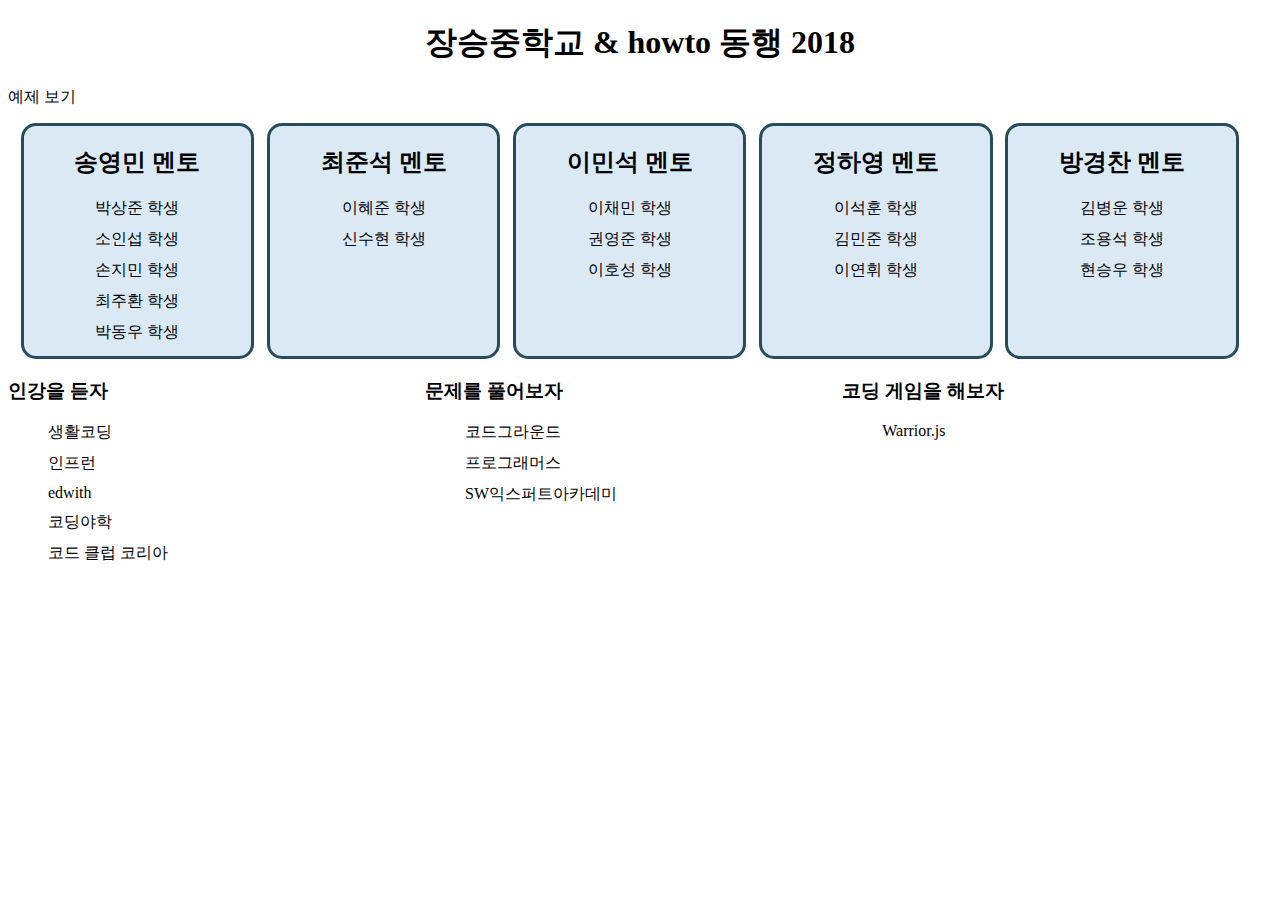
==== index.html @ f1b825c6 "viewport update" ====
<!doctype html>
<html>
<head>
  <title>장승중학교 & howto 동행 2018</title>
  <meta charset="utf-8">
  <link rel="stylesheet" href="style.css">
  <script src="https://code.jquery.com/jquery-3.3.1.min.js"></script>
  <meta name="viewport" content="width=device-width, initial-scale=1.0">
</head>
<body>
<h1 id="header">장승중학교 & howto 동행 2018</h1>
<div class="menu">
  <span id = "example">예제 보기</span>
  <ul class = "hide">
    <li><a href="Week_1/Week_1.html">1주차 - HTML</a></li>
    <li><a href="Week_2/Week_2.html">2주차 - HTML</a></li>
    <li><a href="Week_3/Week_3.html">3주차 - CSS</a></li>
    <li><a href="Week_4/Week_4.html">4주차 - CSS</a></li>
  </ul>
</div>

<div id = "article">
  <div class="mento">
  <h2>송영민 멘토</h2>
    <ul>
      <li><a href="https://sangjun0822.github.io/week1.html">박상준 학생</a></li>
      <li><a href="https://sexyhandsomeinsub.github.io/week1.html">소인섭 학생</a></li>
      <li><a href="https://sonjiminson.github.io/week1.html">손지민 학생</a></li>
      <li>최주환 학생</li>
      <li>박동우 학생</li>
    </ul>
  </div>
  <div class="mento">
  <h2>최준석 멘토</h2>
    <ul>
      <li><a href="https://dkdisla.github.io">이혜준 학생</a></li>
      <li><a href="https://yoosigo1.github.io">신수현 학생</a></li>
    </ul>
  </div>
  <div class="mento">
  <h2>이민석 멘토</h2>
    <ul>
      <li>이채민 학생</li>
      <li><a href="https://red33a.github.io/cube/%ED%81%90%EB%B8%8C.html">권영준 학생</a></li>
      <li>이호성 학생</li>
    </ul>
  </div>
  <div class="mento">
  <h2>정하영 멘토</h2>
    <ul>
      <li><a href="https://lsh2.github.io/">이석훈 학생</a></li>
      <li>김민준 학생</li>
      <li>이연휘 학생</li>
    </ul>
  </div>
  <div class="mento">
  <h2>방경찬 멘토</h2>
    <ul>
      <li><a href="https://rlaquddns.github.io/">김병운 학생</a></li>
      <li><a href="https://ehddydtjr.github.io/">조용석 학생</a></li>
      <li>현승우 학생</li>
    </ul>
  </div>
  <div class="after-box"> </div>
</div>

<div id="footer">
  <div class="mooc">
    <h3>인강을 듣자</h3>
    <ul>
      <li><a href="https://opentutorials.org/course/1">생활코딩</a></li>
      <li><a href="https://www.inflearn.com/">인프런</a></li>
      <li><a href="https://www.edwith.org/">edwith</a></li>
      <li><a href="http://code-night.ga">코딩야학</a></li>
      <li><a href="https://codeclubkorea.org/start-a-club/">코드 클럽 코리아</a></li>
    </ul>
  </div>
  <div class="quiz">
    <h3>문제를 풀어보자</h3>
    <ul>
      <li><a href="https://www.codeground.org/">코드그라운드</a></li>
      <li><a href="https://programmers.co.kr/">프로그래머스</a></li>
      <li><a href="https://www.swexpertacademy.com/main/main.do/">SW익스퍼트아카데미</a></li>
    </ul>
  </div>
  <div class="game">
    <h3>코딩 게임을 해보자</h3>
    <ul>
      <li><a href="https://warrior.js.org/">Warrior.js</a></li>
    </ul>
  </div>
  <div class="after-box"> </div>
</div>

<script src="script.js"></script>
</body>

</html>



<!-- <a href="xxx">Label</a> 필요한 주소 하이퍼링크 방법 복붙해서 가져가세요 -->
---- style.css ----
@media screen and (min-width: 732px) {

  a {
      color : black;
      text-decoration: none;
  }

  a:hover {
     text-decoration: underline;
  }

  #header {
    text-align: center;
    width: 100%;
  }

  .menu>ul>li {
     border: solid 1px green;
     border-radius: 12px;
     width: 200px;
     font-size: 20px;
     padding: 10px;
     margin: 10px;
     list-style-type: none;
  }

  .menu #example {
    cursor:pointer;
  }

  .menu .hide{
    display:none;
  }

  .mooc, .quiz, .game {
    float:left;
    width: 33%;
  }

  #article .mento ul {
        padding: 0px;
  }
  .mento {
    border: 3px solid #274c5e;
    border-radius: 15px;
    margin-top: 15px;
    float: left;
    height: 230px;
    width: 18%;
    margin-left: 1%;
    text-align: center;
    background-color: #dae9f4;
  }

  li{
    margin-top: 10px;
    list-style-type: none;
  }

  .after-box {
    clear: left;
  }
}

@media screen and (max-width: 732px) {

  a {
      color : black;
      text-decoration: none;
  }

  a:hover {
     text-decoration: underline;
  }

  #header {
    text-align: center;
    width: 100%;
  }

  .menu>ul>li {
     border: solid 1px green;
     border-radius: 12px;
     width: 80%;
     font-size: 20px;
     padding: 10px;
     margin: 10px;
  }

  .menu #example {
    cursor:pointer;
  }

  .menu .hide{
    display:none;
  }

  .mooc, .quiz, .game {
    width: 100%;
  }

  h2 {
    border: 3px solid #274c5e;
    border-radius: 15px;
    margin-top: 15px;
    margin-left: 1%;
    text-align: center;
    background-color: #dae9f4;
  }

  li{
    margin-top: 10px;
    font-size: 20px;
    text-align: center;
  }
}
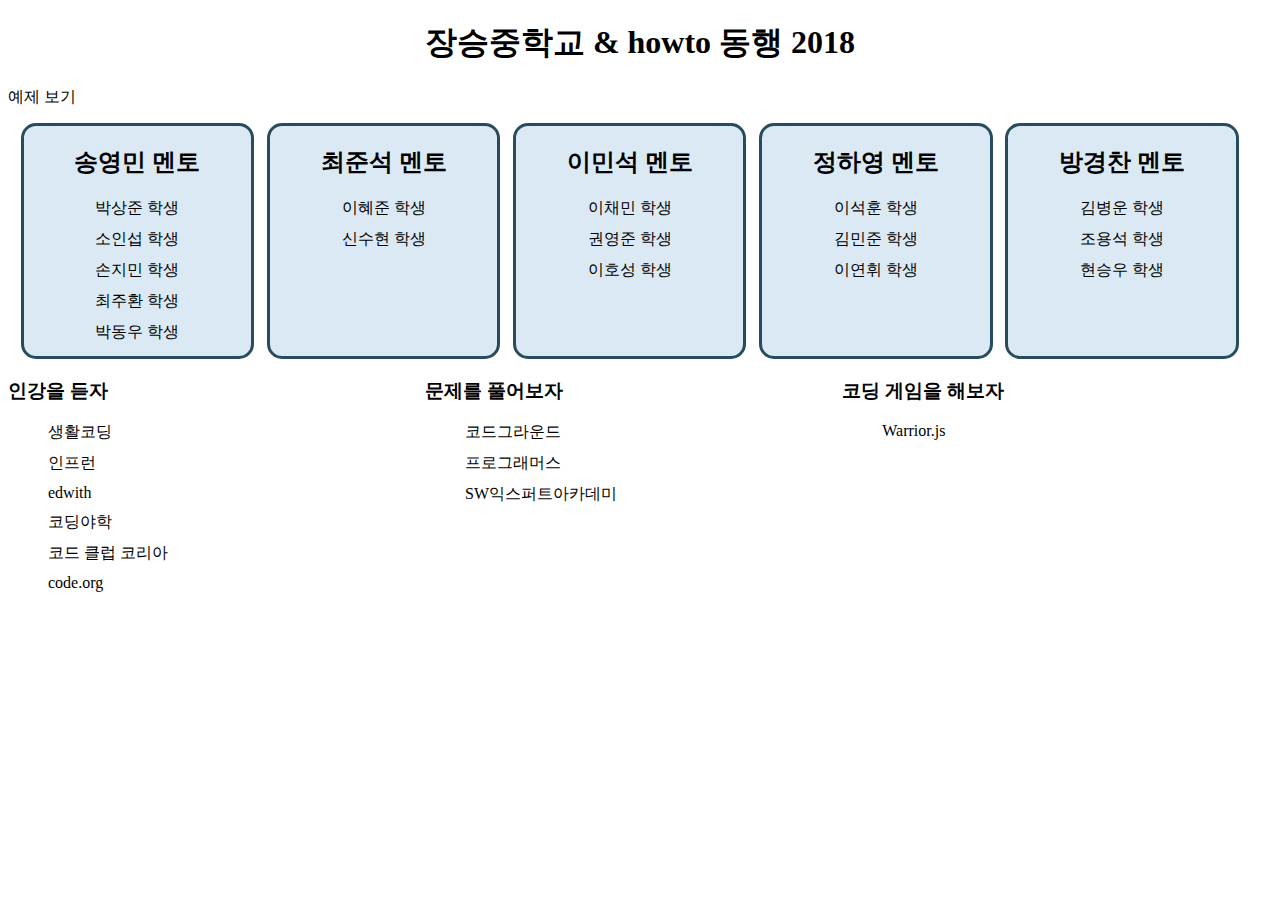
==== commit ca93c798: "add code.org" ====
--- a/index.html
+++ b/index.html
@@ -73,6 +73,7 @@
       <li><a href="https://www.edwith.org/">edwith</a></li>
       <li><a href="http://code-night.ga">코딩야학</a></li>
       <li><a href="https://codeclubkorea.org/start-a-club/">코드 클럽 코리아</a></li>
+      <li><a href="http://code.org">code.org</a></li>
     </ul>
   </div>
   <div class="quiz">
@@ -93,6 +94,24 @@
 </div>
 
 <script src="script.js"></script>
+  <!-- 라이브리 시티 설치 코드 -->
+<div id="lv-container" data-id="city" data-uid="MTAyMC8zODYxMi8xNTE0MA==">
+	<script type="text/javascript">
+   (function(d, s) {
+       var j, e = d.getElementsByTagName(s)[0];
+
+       if (typeof LivereTower === 'function') { return; }
+
+       j = d.createElement(s);
+       j.src = 'https://cdn-city.livere.com/js/embed.dist.js';
+       j.async = true;
+
+       e.parentNode.insertBefore(j, e);
+   })(document, 'script');
+	</script>
+<noscript> 라이브리 댓글 작성을 위해 JavaScript를 활성화 해주세요</noscript>
+</div>
+<!-- 시티 설치 코드 끝 -->
 </body>
 
 </html>
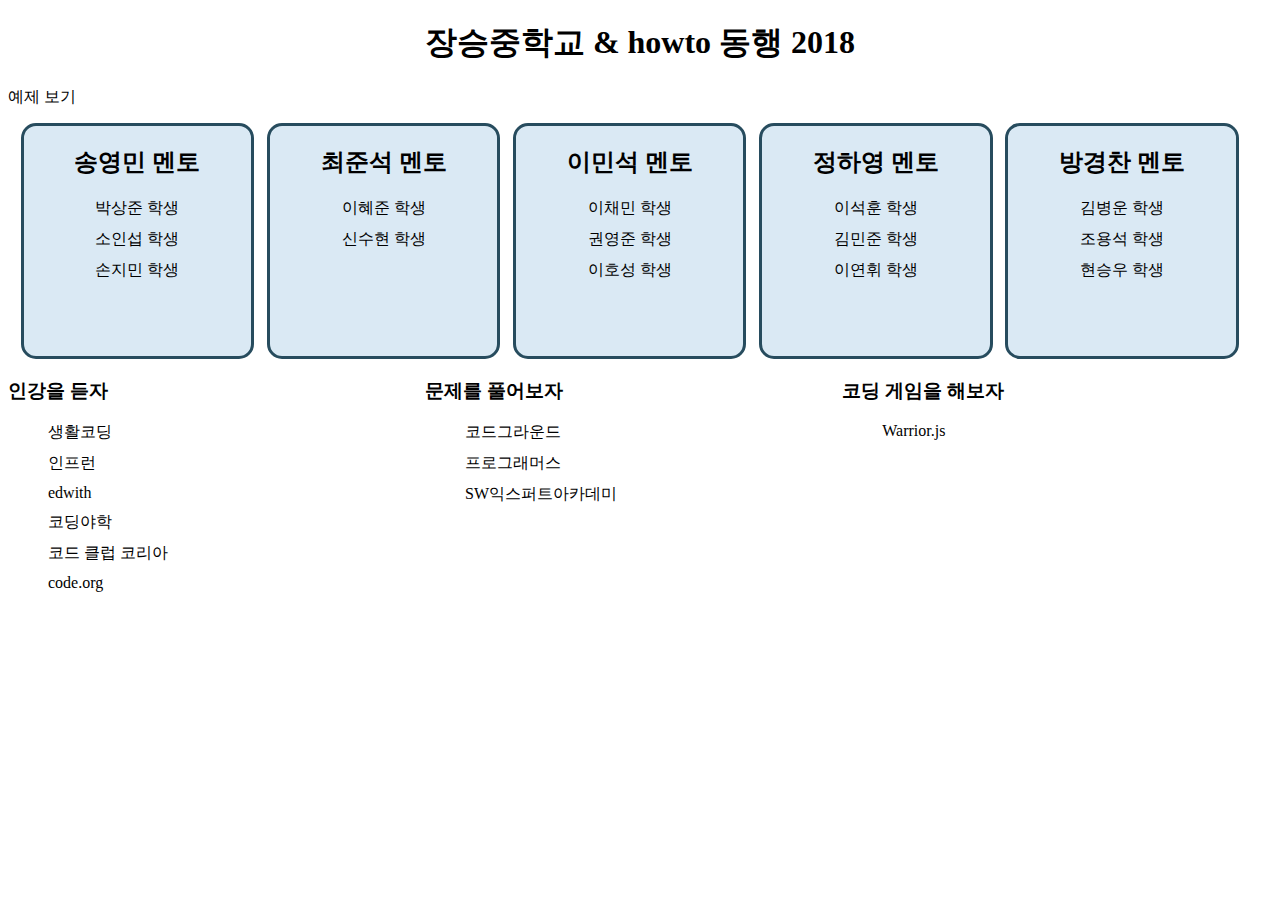
==== commit 2ab57117: "미출석학생 제거" ====
--- a/index.html
+++ b/index.html
@@ -23,11 +23,9 @@
   <div class="mento">
   <h2>송영민 멘토</h2>
     <ul>
-      <li><a href="https://sangjun0822.github.io/week1.html">박상준 학생</a></li>
-      <li><a href="https://sexyhandsomeinsub.github.io/week1.html">소인섭 학생</a></li>
-      <li><a href="https://sonjiminson.github.io/week1.html">손지민 학생</a></li>
-      <li>최주환 학생</li>
-      <li>박동우 학생</li>
+      <li><a href="https://sangjun0822.github.io/">박상준 학생</a></li>
+      <li><a href="https://sexyhandsomeinsub.github.io/">소인섭 학생</a></li>
+      <li><a href="https://sonjiminson.github.io/">손지민 학생</a></li>
     </ul>
   </div>
   <div class="mento">
@@ -42,7 +40,7 @@
     <ul>
       <li>이채민 학생</li>
       <li><a href="https://red33a.github.io/cube/%ED%81%90%EB%B8%8C.html">권영준 학생</a></li>
-      <li>이호성 학생</li>
+	    <li><a href="https://hoseongi711.github.io/webclass103/123">이호성 학생</a></li>
     </ul>
   </div>
   <div class="mento">
@@ -58,7 +56,7 @@
     <ul>
       <li><a href="https://rlaquddns.github.io/">김병운 학생</a></li>
       <li><a href="https://ehddydtjr.github.io/">조용석 학생</a></li>
-      <li>현승우 학생</li>
+      <li><a href="https://gustmddn.github.io/">현승우 학생</a></li>
     </ul>
   </div>
   <div class="after-box"> </div>
